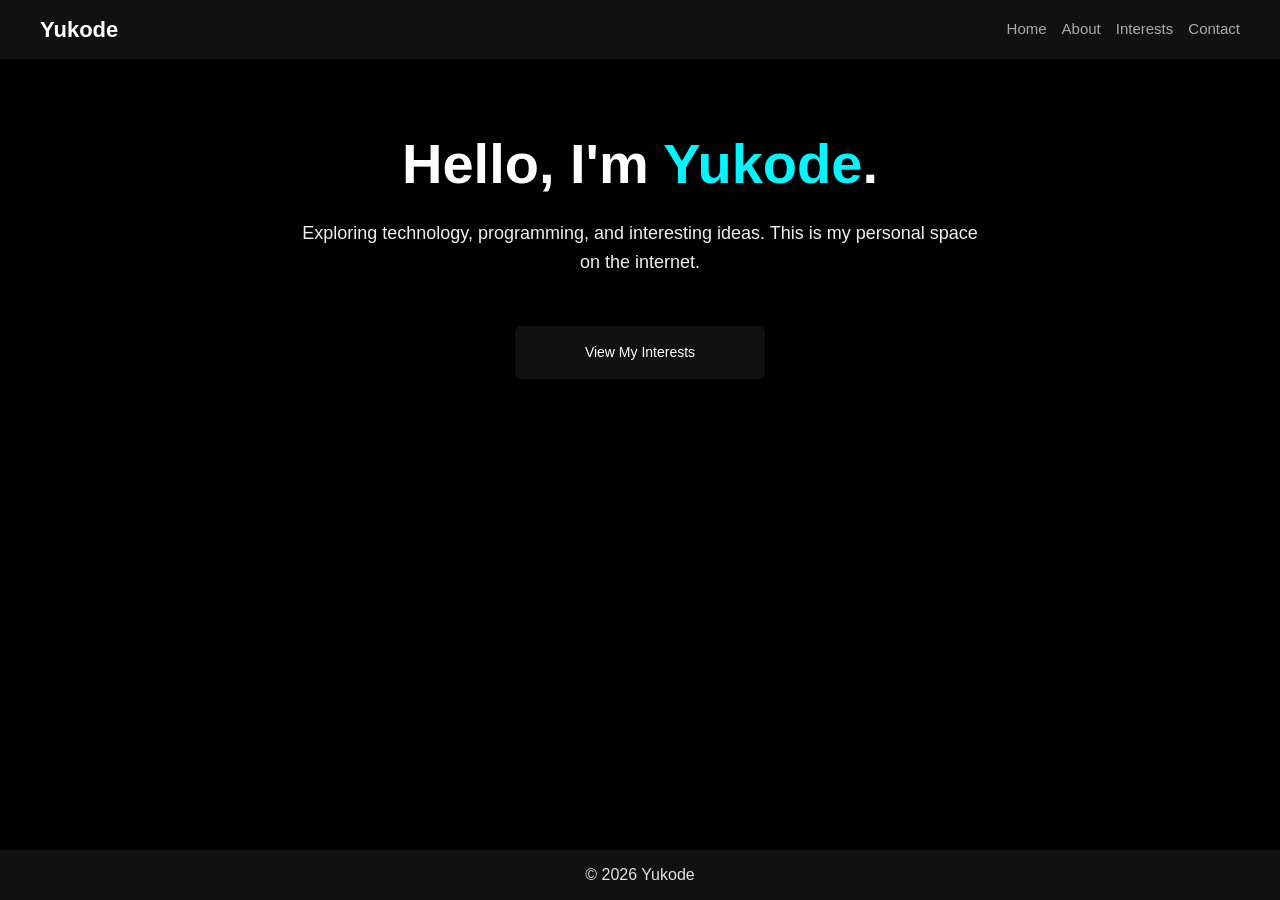
==== index.html @ f239b9bb "Uno" ====
<!DOCTYPE html>
<html lang="en">

<head>
<meta charset="UTF-8">
<meta name="viewport" content="width=device-width, initial-scale=1.0">

<title>Home</title>

<link rel="stylesheet" href="css/style.css">
</head>

<body>

<header>
    <h2>Yukode</h2>

    <nav>
        <a href="index.html">Home</a>
        <a href="pages/about.html">About</a>
        <a href="pages/interests.html">Interests</a>
        <a href="pages/contact.html">Contact</a>
    </nav>
</header>

<main>

<section class="hero">

    <div class="hero-content">
        <h1>Hello, I'm <span class="accent">Yukode</span>.</h1>

        <p>
            Exploring technology, programming, and interesting ideas.
            This is my personal space on the internet.
        </p>

        <a href="pages/interests.html" class="hero-button">
            View My Interests
        </a>
    </div>

</section>

</main>

<footer>
    <p>© 2026 Yukode</p>
</footer>

</body>
</html>
---- css/style.css ----
/* Main - index.html */
main {
    flex: 1;
    padding: 20px 40px;
}

* {
    margin: 0;
    padding: 0;
    box-sizing: border-box;
}

/* Body */
body {
    font-family: Arial, sans-serif;
    background-color: #000000;
    color: #e4e4e4;
    line-height: 1.6;

    min-height: 100vh;
    display: flex;
    flex-direction: column;
}

/* Header */
header {
    display: flex;
    justify-content: space-between;
    align-items: center;
    padding: 12px 40px;
    background: #111;
    position: sticky;
    top: 0;
    z-index: 100;
}

/* Logo */
header h2 {
    color: white;
    font-size: 22px;
    font-weight: 600;
}

/* Navigation links */
nav {
    display: flex;
    gap: 15px;
}

nav a {
    color: #aaa;
    text-decoration: none;
    font-size: 15px;
    font-weight: 500;
    border-bottom: 2px solid transparent; /* invisible by default */
    transition: color 0.2s ease;
}

nav a:hover {
    color: white;
    font-weight: bold;
    font-size: 15px;
    border-bottom: 2px solid #ffffff; /* instant underline on hover */
}

nav a.active {
    color: white;
    border-bottom: 2px solid #ffffff; /* underline for active page */
}

/* Hero Section */
.hero {
    flex: 1;
    display: flex;
    justify-content: center;
    align-items: center;
    text-align: center;
    padding: 40px;
}

.hero-content {
    max-width: 700px;
}

.hero h1 {
    font-size: 56px;
    margin-bottom: 10px;
    color: #ffffff;
}

.accent {
    color: #00f7ff;
}

.hero p {
    font-size: 18px;
    color: #f0f0f0;
    margin-bottom: 30px;
}

.hero-button {
    display: inline-flex;
    margin-top: 20px;
    align-items: center;
    justify-content: center;
    padding: 15px 70px;
    border-radius: 6px;                 
    background-color: #111;        
    color: rgb(255, 255, 255);
    font-size: 14px;
    font-weight: 500;
    text-decoration: none;

    transition: transform 0.2s ease, box-shadow 0.2s ease, background 0.2s ease;
    overflow: hidden;                  
    cursor: pointer;
    border: none;
}

.hero-button:hover {
    transform: scale(1.2);                    /* zoom-in effect */
    box-shadow: 0 0px 40px rgba(0, 255, 255, 0.4);
    background-color: #111; 
    color:#ffffff             
}

/* Footer */
footer {
    text-align: center;
    padding: 12px;
    background: #111;
}
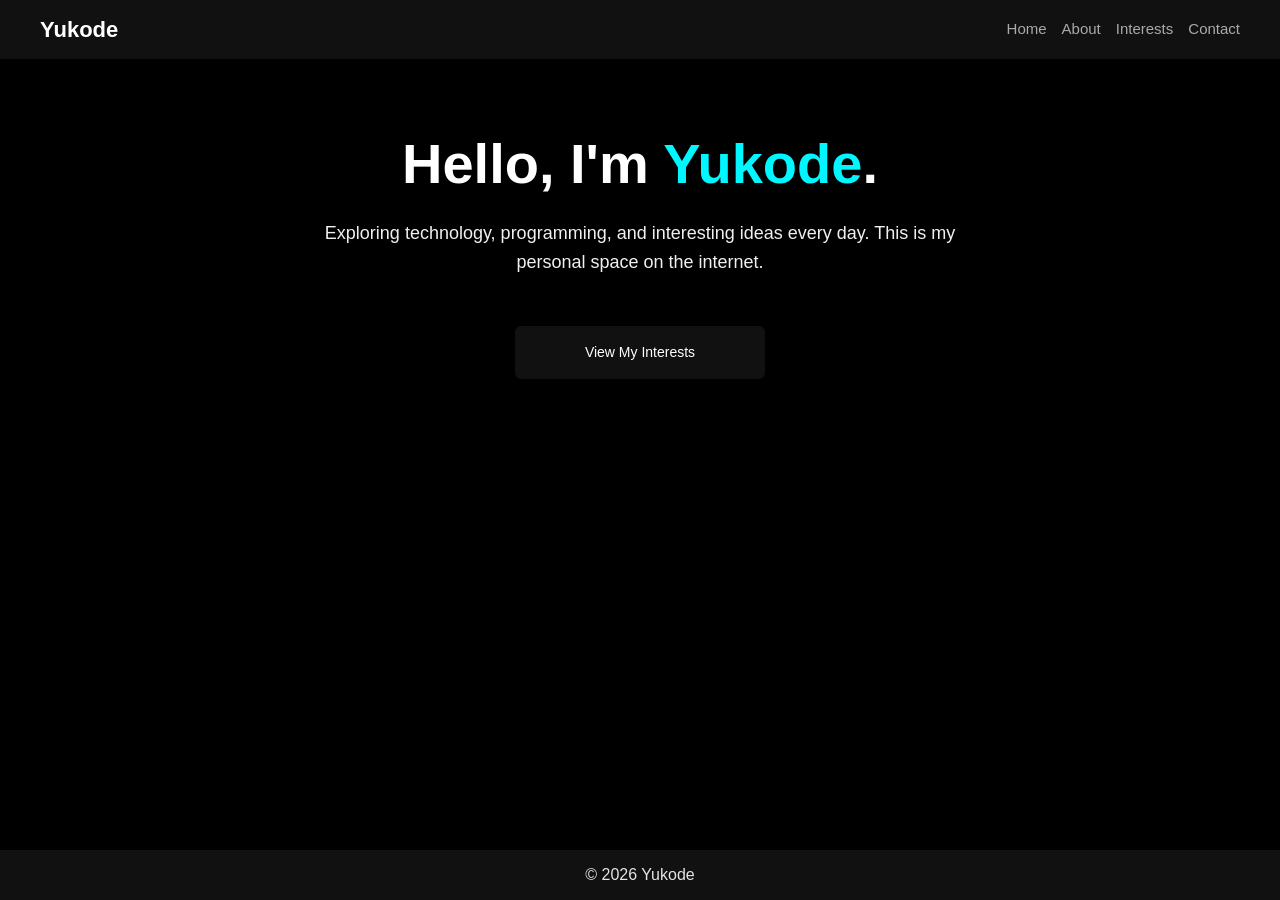
==== commit c9331bab: "Version Control" ====
--- a/index.html
+++ b/index.html
@@ -7,7 +7,7 @@
 
 <title>Home</title>
 
-<link rel="stylesheet" href="css/style.css">
+<link rel="stylesheet" href="incognito/css/style.css">
 </head>
 
 <body>
@@ -17,9 +17,9 @@
 
     <nav>
         <a href="index.html">Home</a>
-        <a href="pages/about.html">About</a>
-        <a href="pages/interests.html">Interests</a>
-        <a href="pages/contact.html">Contact</a>
+        <a href="incognito/pages/about.html">About</a>
+        <a href="incognito/pages/interests.html">Interests</a>
+        <a href="incognito/pages/contact.html">Contact</a>
     </nav>
 </header>
 
@@ -31,11 +31,11 @@
         <h1>Hello, I'm <span class="accent">Yukode</span>.</h1>
 
         <p>
-            Exploring technology, programming, and interesting ideas.
+            Exploring technology, programming, and interesting ideas every day.
             This is my personal space on the internet.
         </p>
 
-        <a href="pages/interests.html" class="hero-button">
+        <a href="incognito/pages/interests.html" class="hero-button">
             View My Interests
         </a>
     </div>
--- a/incognito/css/style.css
+++ b/incognito/css/style.css
@@ -0,0 +1,132 @@
+/* Main - index.html */
+main {
+    flex: 1;
+    padding: 20px 40px;
+}
+
+* {
+    margin: 0;
+    padding: 0;
+    box-sizing: border-box;
+}
+
+/* Body */
+body {
+    font-family: Arial, sans-serif;
+    background-color: #000000;
+    color: #e4e4e4;
+    line-height: 1.6;
+
+    min-height: 100vh;
+    display: flex;
+    flex-direction: column;
+}
+
+/* Header */
+header {
+    display: flex;
+    justify-content: space-between;
+    align-items: center;
+    padding: 12px 40px;
+    background: #111;
+    position: sticky;
+    top: 0;
+    z-index: 100;
+}
+
+/* Logo */
+header h2 {
+    color: white;
+    font-size: 22px;
+    font-weight: 600;
+}
+
+/* Navigation links */
+nav {
+    display: flex;
+    gap: 15px;
+}
+
+nav a {
+    color: #aaa;
+    text-decoration: none;
+    font-size: 15px;
+    font-weight: 500;
+    border-bottom: 2px solid transparent; /* invisible by default */
+    transition: color 0.2s ease;
+}
+
+nav a:hover {
+    color: white;
+    font-weight: bold;
+    font-size: 15px;
+    border-bottom: 2px solid #ffffff; /* instant underline on hover */
+}
+
+nav a.active {
+    color: white;
+    border-bottom: 2px solid #ffffff; /* underline for active page */
+}
+
+/* Hero Section */
+.hero {
+    flex: 1;
+    display: flex;
+    justify-content: center;
+    align-items: center;
+    text-align: center;
+    padding: 40px;
+}
+
+.hero-content {
+    max-width: 700px;
+}
+
+.hero h1 {
+    font-size: 56px;
+    margin-bottom: 10px;
+    color: #ffffff;
+}
+
+.accent {
+    color: #00f7ff;
+}
+
+.hero p {
+    font-size: 18px;
+    color: #f0f0f0;
+    margin-bottom: 30px;
+}
+
+.hero-button {
+    display: inline-flex;
+    margin-top: 20px;
+    align-items: center;
+    justify-content: center;
+    padding: 15px 70px;
+    border-radius: 6px;                 
+    background-color: #111;        
+    color: rgb(255, 255, 255);
+    font-size: 14px;
+    font-weight: 500;
+    text-decoration: none;
+
+    transition: transform 0.2s ease, box-shadow 0.2s ease, background 0.2s ease;
+    overflow: hidden;                  
+    cursor: pointer;
+    border: none;
+}
+
+.hero-button:hover {
+    transform: scale(1.2);                    /* zoom-in effect */
+    box-shadow: 0 0px 40px rgba(0, 255, 255, 0.4);
+    background-color: #111; 
+    color:#ffffff             
+}
+
+/* Footer */
+footer {
+    text-align: center;
+    padding: 12px;
+    background: #111;
+}
